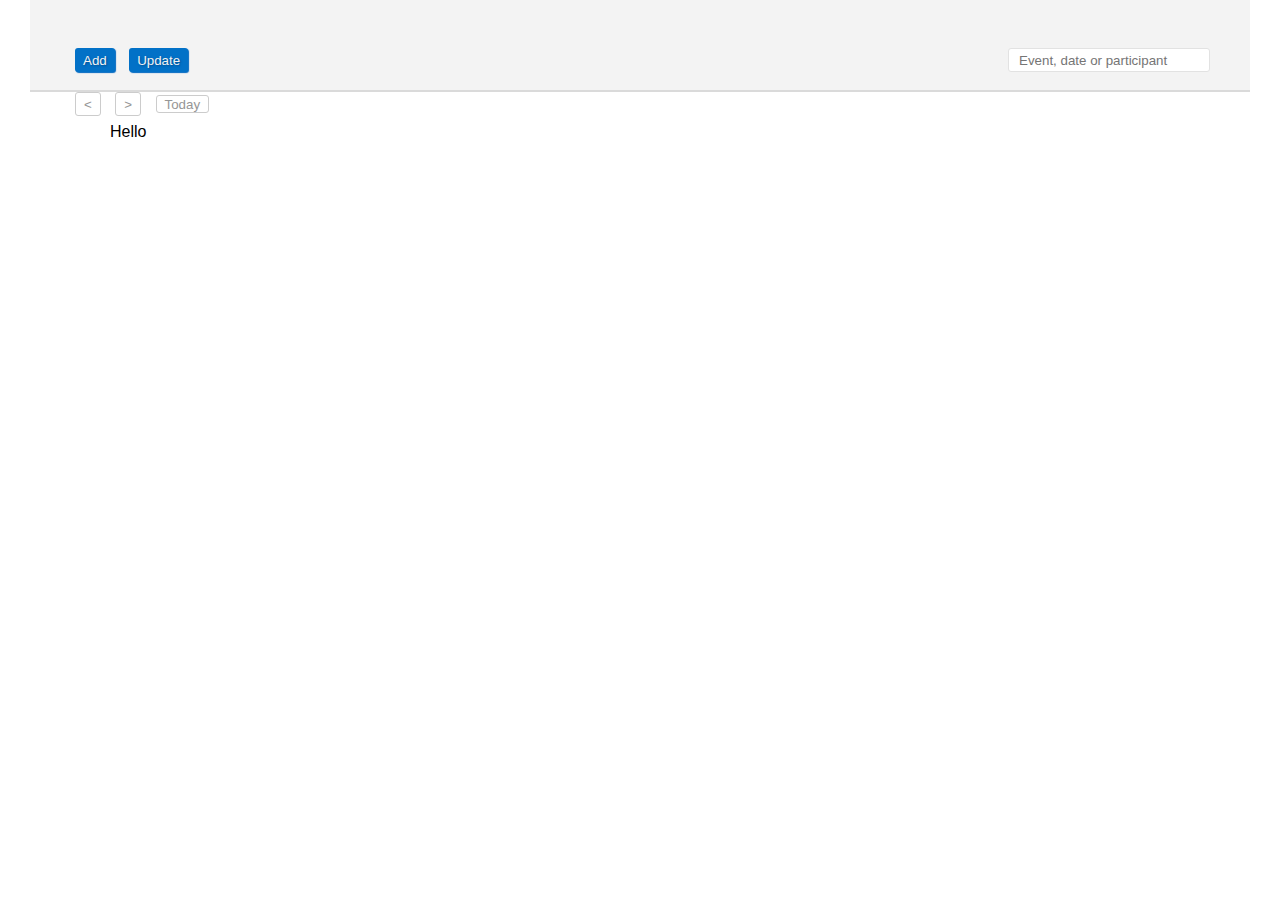
==== src/index.html @ cc9633ac "part 1" ====
<!DOCTYPE html>
<html lang="en">

<head>
  <meta charset="UTF-8">
  <meta name="viewport" content="width=device-width, initial-scale=1.0">
  <meta http-equiv="X-UA-Compatible" content="ie=edge">
  <link rel="stylesheet" href="./css/reset.css">
  <link rel="stylesheet" href="./css/style.css">
  <title>Calendar</title>
  <script src="./js/script.min.js"></script>
</head>

<body>
  <!-- <div id="content">
    <header id="sidebar" class="container">
      <div class="panel">
        <div class="panel-left">
          <button id="add" class="btn btn-blue">Add</button>
          <button id="update" class="btn btn-blue">Update</button>
        </div>
        <div class="panel-right">
          <span class="icon-search"></span>
          <input id="search" type="text" class="search" placeholder="Event, date or participant">
          <div id="results" class="search-results"></div>
        </div>
      </div>
    </header>
    <main class="calendar container">

      <div class="calendar-date">
        <button id="prev" class="btn btn-prev btn-default">
          <</button> <span id="current" class="calendar-date__current"></span>
            <button id="next" class="btn btn-next btn-default">></button>
            <button id="today" class="btn btn-today btn-default">Today</button>
      </div>
      <div id="calendar-table">
      </div>
    </main>
  </div> -->

  <header class="header container">
    <div class="manage-panel">
      <button id="add" class="btn btn-blue">Add</button>
      <button id="update" class="btn btn-blue">Update</button>
    </div>
    <!-- /.manage-panel -->
    <div class="search-panel">
      <span class="icon"></span>
      <input id="search" type="text" class="search" placeholder="Event, date or participant">
      <div id="results" class="search-panel__results"></div>
    </div>
    <!-- /.search-panel -->
  </header>
  <!-- /.header -->

  <main class="main calendar container">
    <div class="calendar-date">
      <button id="prev" class="btn btn-prev btn-default">
        <</button> <span id="current" class="calendar-date__current"></span>
          <button id="next" class="btn btn-next btn-default">></button>
          <button id="today" class="btn btn-today btn-default">Today</button>
    </div>
    <!-- /.calendar-date -->
    <div class="calendar-body">
      <div>Hello</div>
    </div>
    <!-- /.calendar-table -->
  </main>
  <!-- /.main container calendar -->

</body>

</html>
---- src/css/style.css ----
.header{display:-webkit-box;display:-ms-flexbox;display:flex;-webkit-box-pack:justify;-ms-flex-pack:justify;justify-content:space-between;background:#f3f3f3;height:32px;padding:48px 40px 10px 40px;border-bottom:2px solid #dadada}.header .manage-panel .btn-blue{background:#0271c7;color:#f2f2f2;-webkit-box-shadow:1px 1px 1px #0068c1;box-shadow:1px 1px 1px #0068c1;text-shadow:1px 1px 2px #005094}.header .manage-panel .btn-blue:hover{background:#0261c7;color:#fff}.header .search-panel .icon-search{background:url(icons/icons.jpg) 0px 5px no-repeat;width:15px;height:22px;display:inline-block;vertical-align:middle}.header .search-panel .search{height:22px;width:180px;border-radius:3px;border:1px solid #e2e2e2;padding:0 10px}.container{margin:0 auto;width:1140px}.calendar-body{padding:8px 40px 10px 40px}.btn{height:24px;border-radius:3px;margin:0px 5px;padding:0 8px;display:inline-block}.btn-today{height:18px;line-height:18px;vertical-align:middle}.btn-default{border:1px solid #ccc;background:#fff;color:#969696}
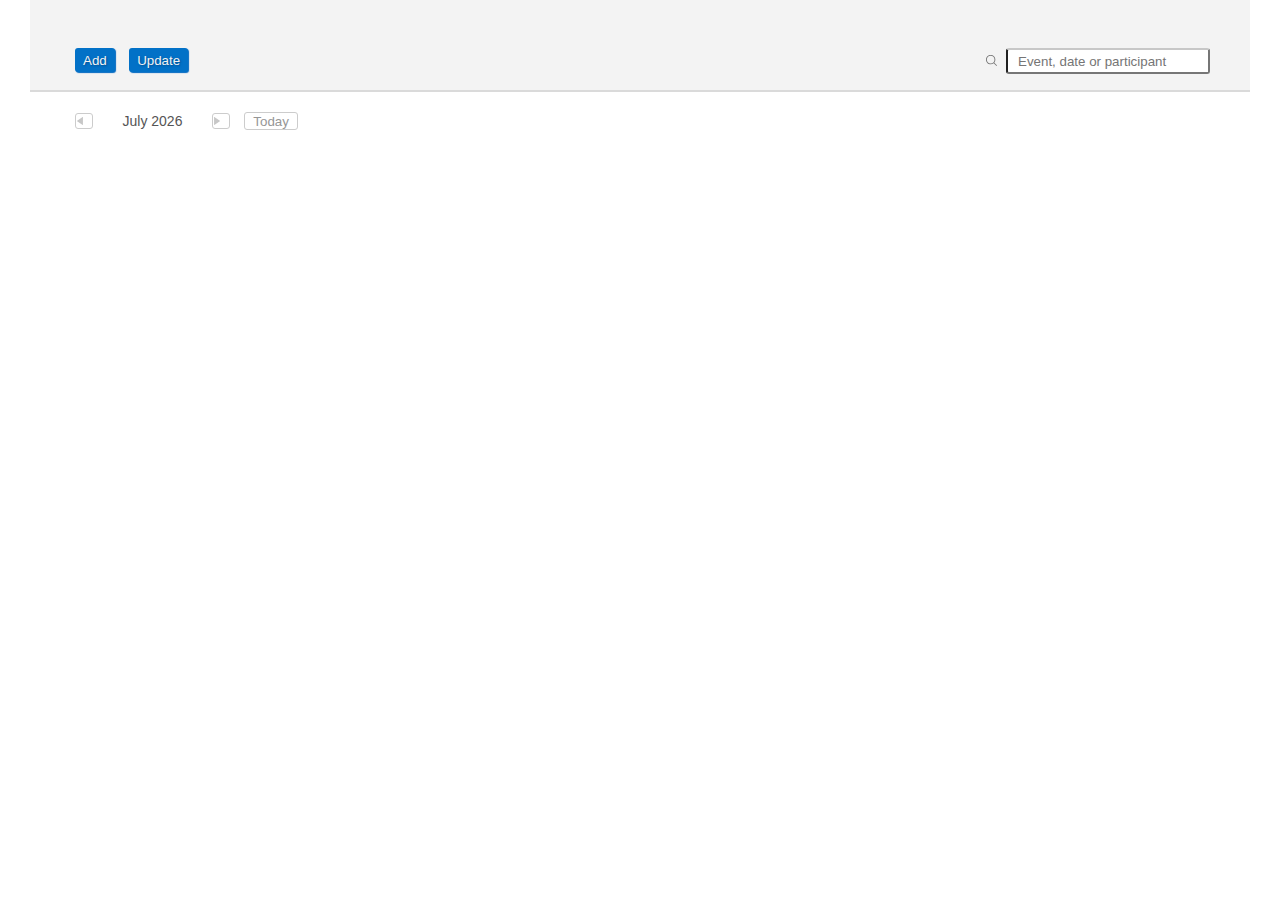
==== commit f6f4714c: "part 2" ====
--- a/src/index.html
+++ b/src/index.html
@@ -12,33 +12,6 @@
 </head>
 
 <body>
-  <!-- <div id="content">
-    <header id="sidebar" class="container">
-      <div class="panel">
-        <div class="panel-left">
-          <button id="add" class="btn btn-blue">Add</button>
-          <button id="update" class="btn btn-blue">Update</button>
-        </div>
-        <div class="panel-right">
-          <span class="icon-search"></span>
-          <input id="search" type="text" class="search" placeholder="Event, date or participant">
-          <div id="results" class="search-results"></div>
-        </div>
-      </div>
-    </header>
-    <main class="calendar container">
-
-      <div class="calendar-date">
-        <button id="prev" class="btn btn-prev btn-default">
-          <</button> <span id="current" class="calendar-date__current"></span>
-            <button id="next" class="btn btn-next btn-default">></button>
-            <button id="today" class="btn btn-today btn-default">Today</button>
-      </div>
-      <div id="calendar-table">
-      </div>
-    </main>
-  </div> -->
-
   <header class="header container">
     <div class="manage-panel">
       <button id="add" class="btn btn-blue">Add</button>
@@ -53,22 +26,19 @@
     <!-- /.search-panel -->
   </header>
   <!-- /.header -->
-
-  <main class="main calendar container">
+  <main class="calendar container">
     <div class="calendar-date">
       <button id="prev" class="btn btn-prev btn-default">
-        <</button> <span id="current" class="calendar-date__current"></span>
-          <button id="next" class="btn btn-next btn-default">></button>
-          <button id="today" class="btn btn-today btn-default">Today</button>
+      </button> <span id="current" class="calendar-date__current"></span>
+      <button id="next" class="btn btn-next btn-default"></button>
+      <button id="today" class="btn btn-today btn-default">Today</button>
     </div>
     <!-- /.calendar-date -->
     <div class="calendar-body">
-      <div>Hello</div>
     </div>
     <!-- /.calendar-table -->
   </main>
   <!-- /.main container calendar -->
-
 </body>
 
 </html>--- a/src/css/style.css
+++ b/src/css/style.css
@@ -1 +1 @@
-.header{display:-webkit-box;display:-ms-flexbox;display:flex;-webkit-box-pack:justify;-ms-flex-pack:justify;justify-content:space-between;background:#f3f3f3;height:32px;padding:48px 40px 10px 40px;border-bottom:2px solid #dadada}.header .manage-panel .btn-blue{background:#0271c7;color:#f2f2f2;-webkit-box-shadow:1px 1px 1px #0068c1;box-shadow:1px 1px 1px #0068c1;text-shadow:1px 1px 2px #005094}.header .manage-panel .btn-blue:hover{background:#0261c7;color:#fff}.header .search-panel .icon-search{background:url(icons/icons.jpg) 0px 5px no-repeat;width:15px;height:22px;display:inline-block;vertical-align:middle}.header .search-panel .search{height:22px;width:180px;border-radius:3px;border:1px solid #e2e2e2;padding:0 10px}.container{margin:0 auto;width:1140px}.calendar-body{padding:8px 40px 10px 40px}.btn{height:24px;border-radius:3px;margin:0px 5px;padding:0 8px;display:inline-block}.btn-today{height:18px;line-height:18px;vertical-align:middle}.btn-default{border:1px solid #ccc;background:#fff;color:#969696}
+.header{display:-webkit-box;display:-ms-flexbox;display:flex;-webkit-box-pack:justify;-ms-flex-pack:justify;justify-content:space-between;background:#f3f3f3;height:32px;padding:48px 40px 10px 40px;border-bottom:2px solid #dadada}.header .manage-panel .btn-blue{background:#0271c7;color:#f2f2f2;-webkit-box-shadow:1px 1px 1px #0068c1;box-shadow:1px 1px 1px #0068c1;text-shadow:1px 1px 2px #005094}.header .manage-panel .btn-blue:hover{background:#0261c7;color:#ffffff}.header .search-panel{display:-webkit-box;display:-ms-flexbox;display:flex}.header .search-panel .icon{background:url(../icons/svg/magnifying-glass.svg) no-repeat;width:20px;display:inline-block;vertical-align:middle}.header .search-panel .search{height:22px;width:180px;border-radius:3px;border-top:2px solid #c7c7c7;padding:0 10px}.calendar-date{padding:20px 0 20px}.calendar-date .btn-prev,.calendar-date .btn-next{width:16px;height:16px;vertical-align:middle;color:transparent;font-size:8px;-webkit-box-pack:center;-ms-flex-pack:center;justify-content:center}.calendar-date .btn-prev{background:url(../icons/svg/play-button-reverse.svg) no-repeat}.calendar-date .btn-next{background:url(../icons/svg/play-button.svg) no-repeat}.calendar-date .calendar-date__current{font-size:14px;color:#555555;vertical-align:middle;display:inline-block;width:100px;text-align:center}.calendar-body{padding:8px 40px 10px 40px}.container{margin:0 auto;width:1140px}.btn{height:24px;border-radius:3px;margin:0px 5px;padding:0 8px;display:inline-block}.btn-today{height:18px;line-height:18px;vertical-align:middle}.btn-default{border:1px solid #cccccc;background:#ffffff;color:#969696}
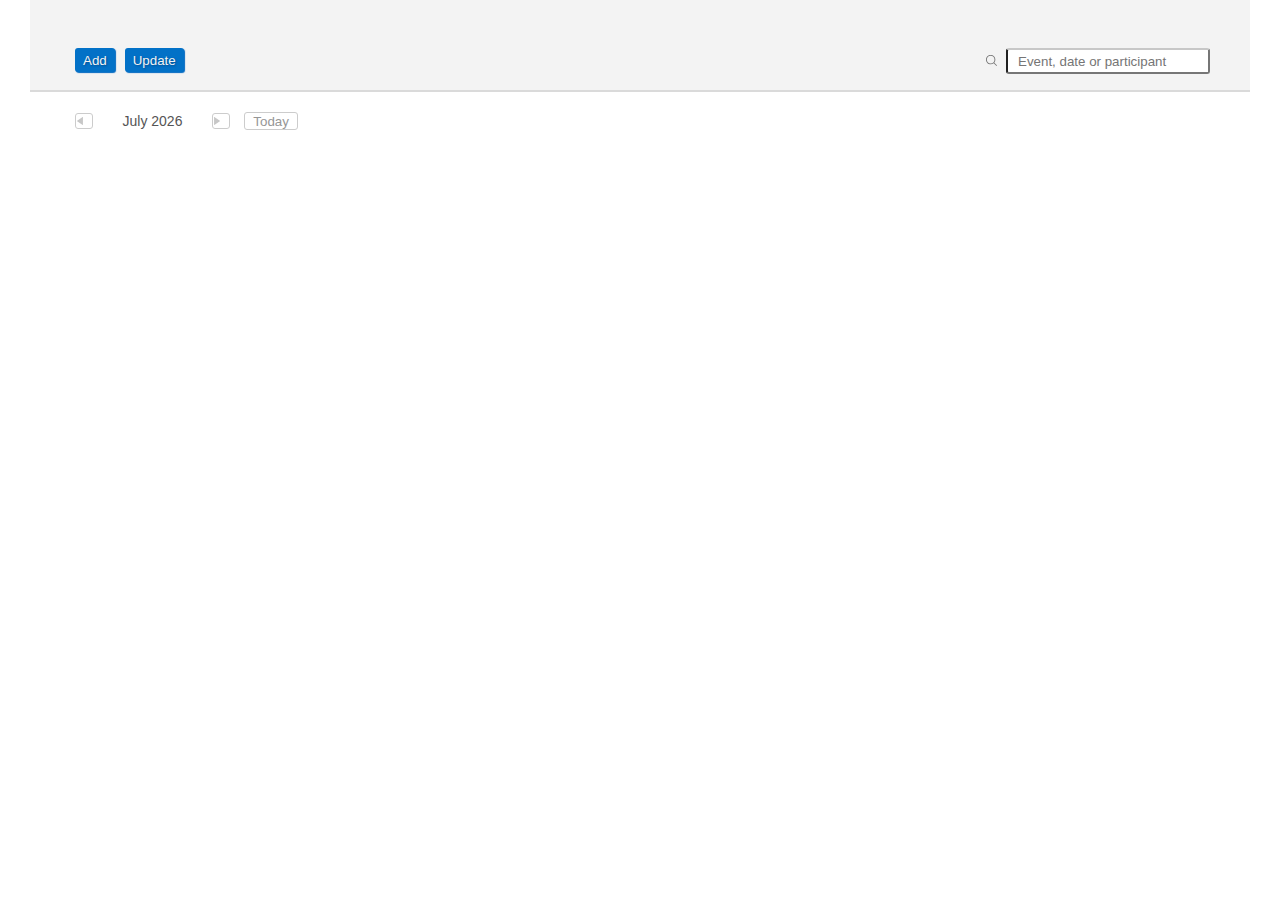
==== commit 40dcf55f: "PR: add eventlisteners for manage-panel" ====
--- a/src/index.html
+++ b/src/index.html
@@ -12,33 +12,38 @@
 </head>
 
 <body>
-  <header class="header container">
-    <div class="manage-panel">
-      <button id="add" class="btn btn-blue">Add</button>
-      <button id="update" class="btn btn-blue">Update</button>
-    </div>
-    <!-- /.manage-panel -->
-    <div class="search-panel">
-      <span class="icon"></span>
-      <input id="search" type="text" class="search" placeholder="Event, date or participant">
-      <div id="results" class="search-panel__results"></div>
-    </div>
-    <!-- /.search-panel -->
-  </header>
-  <!-- /.header -->
-  <main class="calendar container">
-    <div class="calendar-date">
-      <button id="prev" class="btn btn-prev btn-default">
-      </button> <span id="current" class="calendar-date__current"></span>
-      <button id="next" class="btn btn-next btn-default"></button>
-      <button id="today" class="btn btn-today btn-default">Today</button>
-    </div>
-    <!-- /.calendar-date -->
-    <div class="calendar-body">
-    </div>
-    <!-- /.calendar-table -->
-  </main>
-  <!-- /.main container calendar -->
+  <div id="page">
+
+
+    <header class="header container">
+      <div class="manage-panel">
+        <button id="add" class="btn btn-blue">Add</button>
+        <button id="update" class="btn btn-blue">Update</button>
+      </div>
+      <!-- /.manage-panel -->
+      <div class="search-panel">
+        <span class="icon"></span>
+        <input id="search" type="text" class="search" placeholder="Event, date or participant">
+        <div id="results" class="search-panel__results"></div>
+      </div>
+      <!-- /.search-panel -->
+    </header>
+    <!-- /.header -->
+    <main class="calendar container">
+      <div class="calendar-date">
+        <button id="prev" class="btn btn-prev btn-default">
+        </button> <span id="current" class="calendar-date__current"></span>
+        <button id="next" class="btn btn-next btn-default"></button>
+        <button id="today" class="btn btn-today btn-default">Today</button>
+      </div>
+      <!-- /.calendar-date -->
+      <div class="calendar-body">
+      </div>
+      <!-- /.calendar-table -->
+    </main>
+    <!-- /.main container calendar -->
+  </div>
+  <!-- /#page -->
 </body>
 
 </html>--- a/src/css/style.css
+++ b/src/css/style.css
@@ -1 +1 @@
-.header{display:-webkit-box;display:-ms-flexbox;display:flex;-webkit-box-pack:justify;-ms-flex-pack:justify;justify-content:space-between;background:#f3f3f3;height:32px;padding:48px 40px 10px 40px;border-bottom:2px solid #dadada}.header .manage-panel .btn-blue{background:#0271c7;color:#f2f2f2;-webkit-box-shadow:1px 1px 1px #0068c1;box-shadow:1px 1px 1px #0068c1;text-shadow:1px 1px 2px #005094}.header .manage-panel .btn-blue:hover{background:#0261c7;color:#ffffff}.header .search-panel{display:-webkit-box;display:-ms-flexbox;display:flex}.header .search-panel .icon{background:url(../icons/svg/magnifying-glass.svg) no-repeat;width:20px;display:inline-block;vertical-align:middle}.header .search-panel .search{height:22px;width:180px;border-radius:3px;border-top:2px solid #c7c7c7;padding:0 10px}.calendar-date{padding:20px 0 20px}.calendar-date .btn-prev,.calendar-date .btn-next{width:16px;height:16px;vertical-align:middle;color:transparent;font-size:8px;-webkit-box-pack:center;-ms-flex-pack:center;justify-content:center}.calendar-date .btn-prev{background:url(../icons/svg/play-button-reverse.svg) no-repeat}.calendar-date .btn-next{background:url(../icons/svg/play-button.svg) no-repeat}.calendar-date .calendar-date__current{font-size:14px;color:#555555;vertical-align:middle;display:inline-block;width:100px;text-align:center}.calendar-body{padding:8px 40px 10px 40px}.container{margin:0 auto;width:1140px}.btn{height:24px;border-radius:3px;margin:0px 5px;padding:0 8px;display:inline-block}.btn-today{height:18px;line-height:18px;vertical-align:middle}.btn-default{border:1px solid #cccccc;background:#ffffff;color:#969696}
+.header{display:-webkit-box;display:-ms-flexbox;display:flex;-webkit-box-pack:justify;-ms-flex-pack:justify;justify-content:space-between;background:#f3f3f3;height:32px;padding:48px 40px 10px 40px;border-bottom:2px solid #dadada}.header .manage-panel{display:-webkit-box;display:-ms-flexbox;display:flex}.header .manage-panel .btn-blue{background:#0271c7;color:#f2f2f2;-webkit-box-shadow:1px 1px 1px #0068c1;box-shadow:1px 1px 1px #0068c1;text-shadow:1px 1px 2px #005094}.header .manage-panel .btn-blue:hover{background:#0261c7;color:#ffffff}.header .search-panel{display:-webkit-box;display:-ms-flexbox;display:flex}.header .search-panel .icon{background:url(../icons/svg/magnifying-glass.svg) no-repeat;width:20px;display:inline-block;vertical-align:middle}.header .search-panel .search{height:22px;width:180px;border-radius:3px;border-top:2px solid #c7c7c7;padding:0 10px}.calendar-date{padding:20px 0 20px}.calendar-date .btn-prev,.calendar-date .btn-next{width:16px;height:16px;vertical-align:middle;color:transparent;font-size:8px;-webkit-box-pack:center;-ms-flex-pack:center;justify-content:center}.calendar-date .btn-prev{background:url(../icons/svg/play-button-reverse.svg) no-repeat}.calendar-date .btn-next{background:url(../icons/svg/play-button.svg) no-repeat}.calendar-date .calendar-date__current{font-size:14px;color:#555555;vertical-align:middle;display:inline-block;width:100px;text-align:center}.calendar-body{padding:8px 40px 10px 40px}.container{margin:0 auto;width:1140px}.btn{height:24px;border-radius:3px;margin:0px 5px;padding:0 8px;display:inline-block}.btn-today{height:18px;line-height:18px;vertical-align:middle}.btn-default{border:1px solid #cccccc;background:#ffffff;color:#969696}.add-form{margin-top:10px;padding:20px;background:#fff;border:1px solid #ccc;height:60px;width:260px;-webkit-box-shadow:-1px 1px 3px #bbb;box-shadow:-1px 1px 3px #bbb;border-radius:3px;position:absolute;z-index:2;top:70px}
